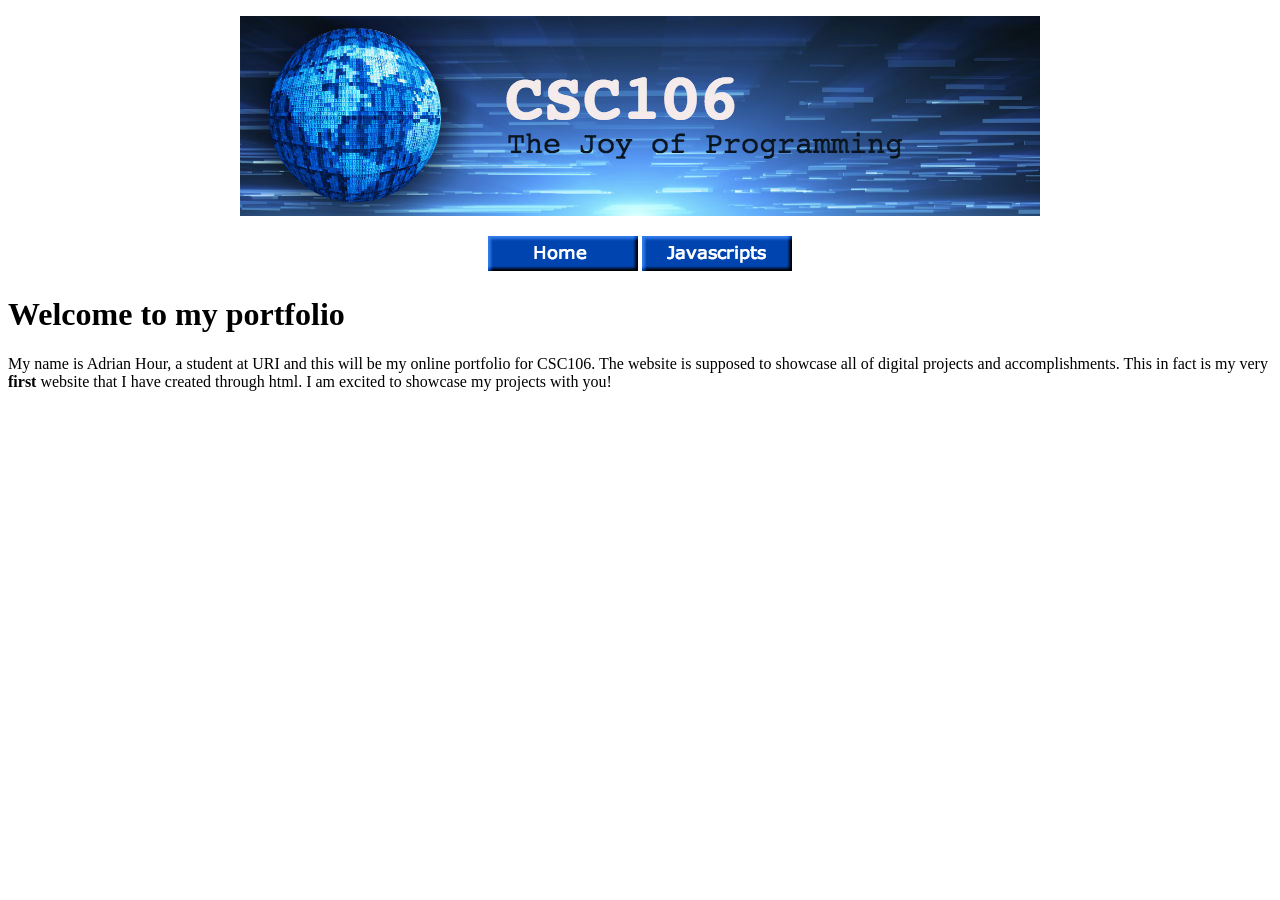
==== index.html @ 828d61ac "Update index.html" ====
<!DOCTYPE html>
<html>
    <head>
        <meta charset="utf-8">
        <title>Adrian's Portfolio</title>
    </head>
    <body>
        <p align="center">
            <img src="Banner.jpeg"></p>
        <p align="center">
            <a href="index.html"><img src="home.png" alt="home button"></a>
            <a href="javascripts.html"><img src="java.png" alt="javascript button"></a>
            
            
        <h1>Welcome to my portfolio</h1>
<p>My name is Adrian Hour, a student at URI and this will be my online portfolio for CSC106.
The website is supposed to showcase all of digital projects and accomplishments. This in fact is my very <strong>first</strong> website that I have created through html.
I am excited to showcase my projects with you!
</p>

</body>

</html>
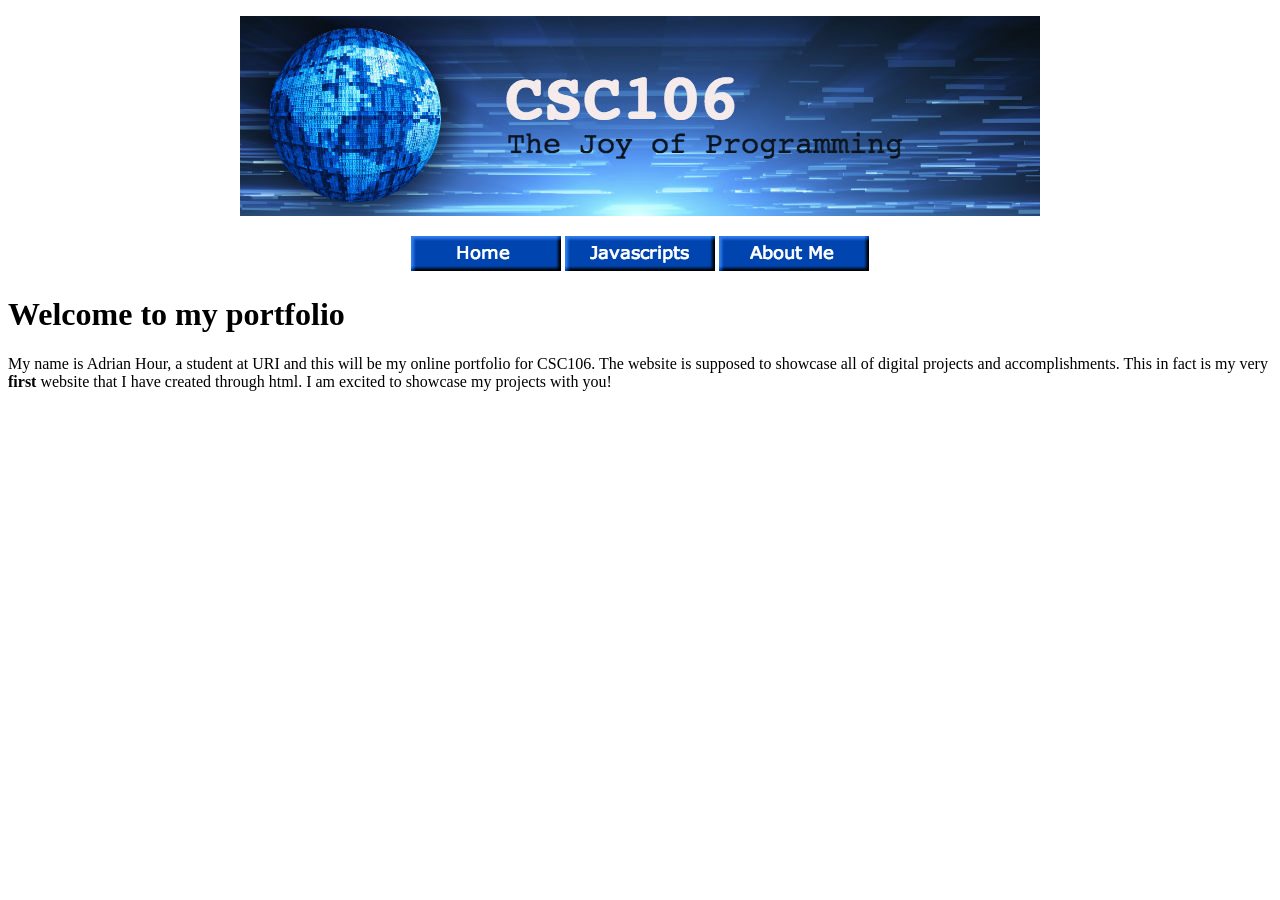
==== commit 412dda6f: "Update index.html" ====
--- a/index.html
+++ b/index.html
@@ -10,7 +10,7 @@
         <p align="center">
             <a href="index.html"><img src="home.png" alt="home button"></a>
             <a href="javascripts.html"><img src="java.png" alt="javascript button"></a>
-            
+            <a href="about.html"><img src="aboutme.png"alt="about me button"></a>
             
         <h1>Welcome to my portfolio</h1>
 <p>My name is Adrian Hour, a student at URI and this will be my online portfolio for CSC106.
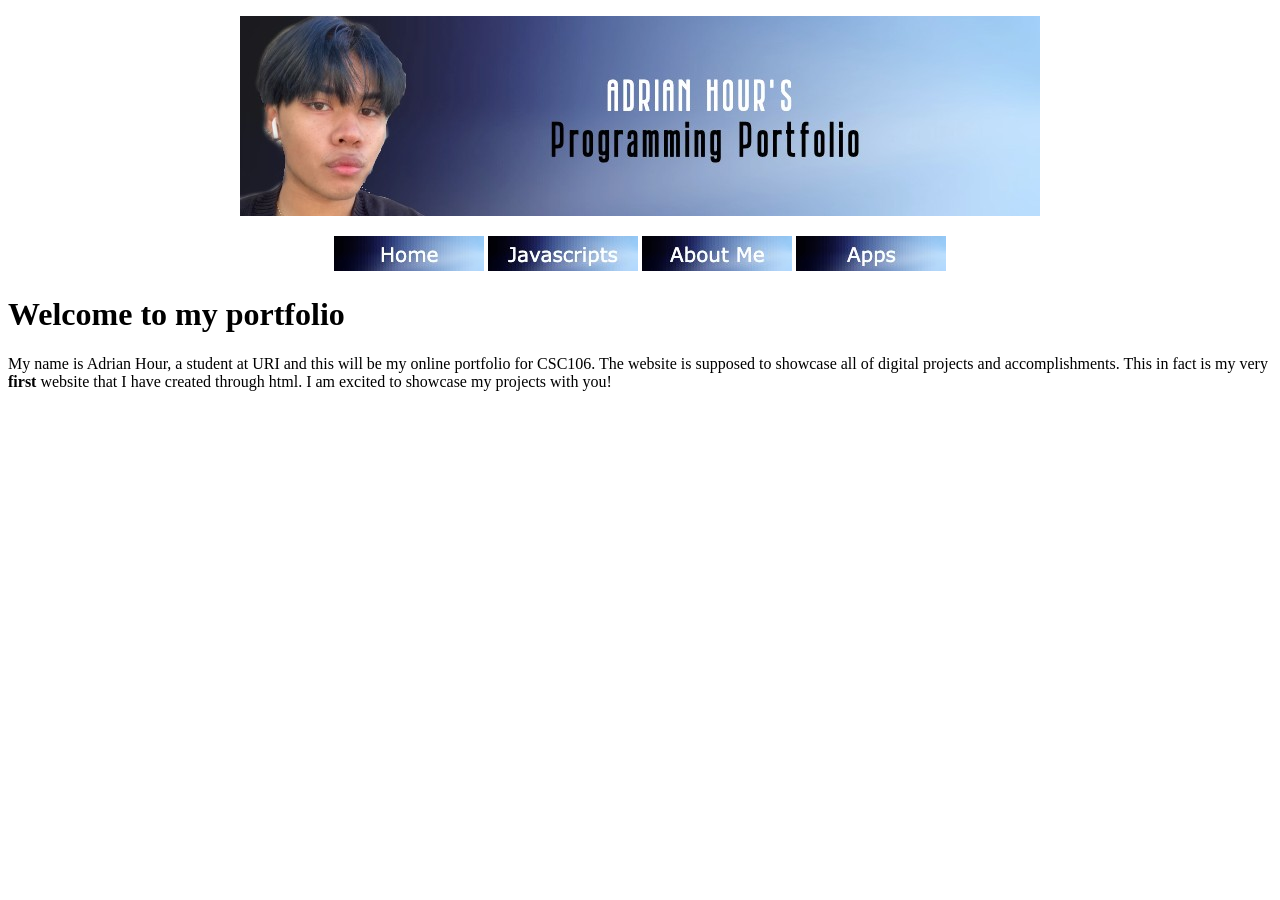
==== commit 9f847ed0: "Update index.html" ====
--- a/index.html
+++ b/index.html
@@ -6,11 +6,12 @@
     </head>
     <body>
         <p align="center">
-            <img src="Banner.jpeg"></p>
+            <img src="mybanner.jpg"></p>
         <p align="center">
-            <a href="index.html"><img src="home.png" alt="home button"></a>
-            <a href="javascripts.html"><img src="java.png" alt="javascript button"></a>
-            <a href="about.html"><img src="aboutme.png"alt="about me button"></a>
+            <a href="index.html"><img src="home.jpg" alt="home button"></a>
+            <a href="javascripts.html"><img src="java.jpg" alt="javascript button"></a>
+            <a href="about.html"><img src="aboutme.jpg"alt="about me button"></a>  
+            <a href="apps.html"><img src="apps.jpg"alt="apps button"></a>
             
         <h1>Welcome to my portfolio</h1>
 <p>My name is Adrian Hour, a student at URI and this will be my online portfolio for CSC106.
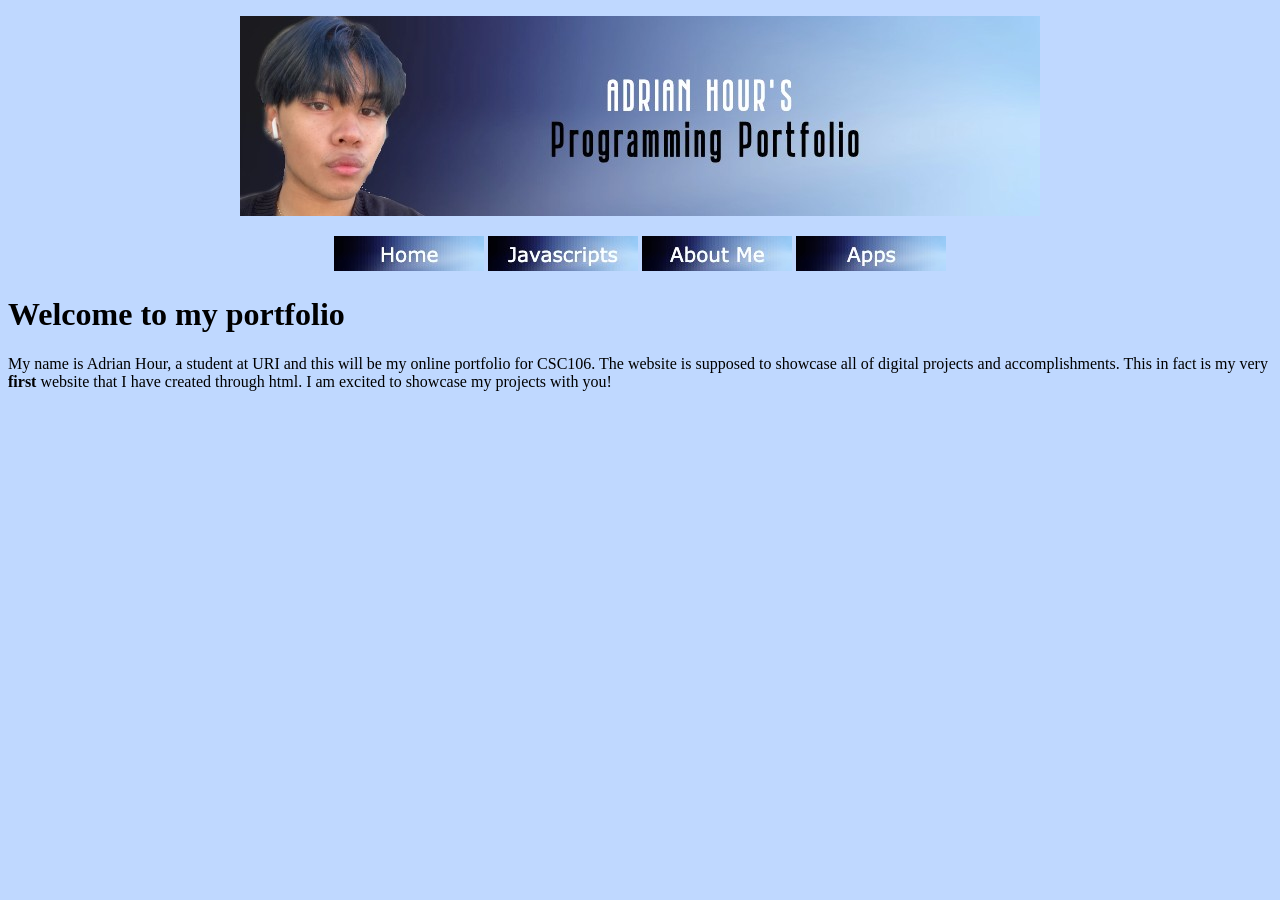
==== commit 149673c3: "Update index.html" ====
--- a/index.html
+++ b/index.html
@@ -3,6 +3,11 @@
     <head>
         <meta charset="utf-8">
         <title>Adrian's Portfolio</title>
+        <style> 
+            body {
+            background-image: "mybackground.jpg";
+            background-color: rgb(191,216,255);}
+        </style>
     </head>
     <body>
         <p align="center">
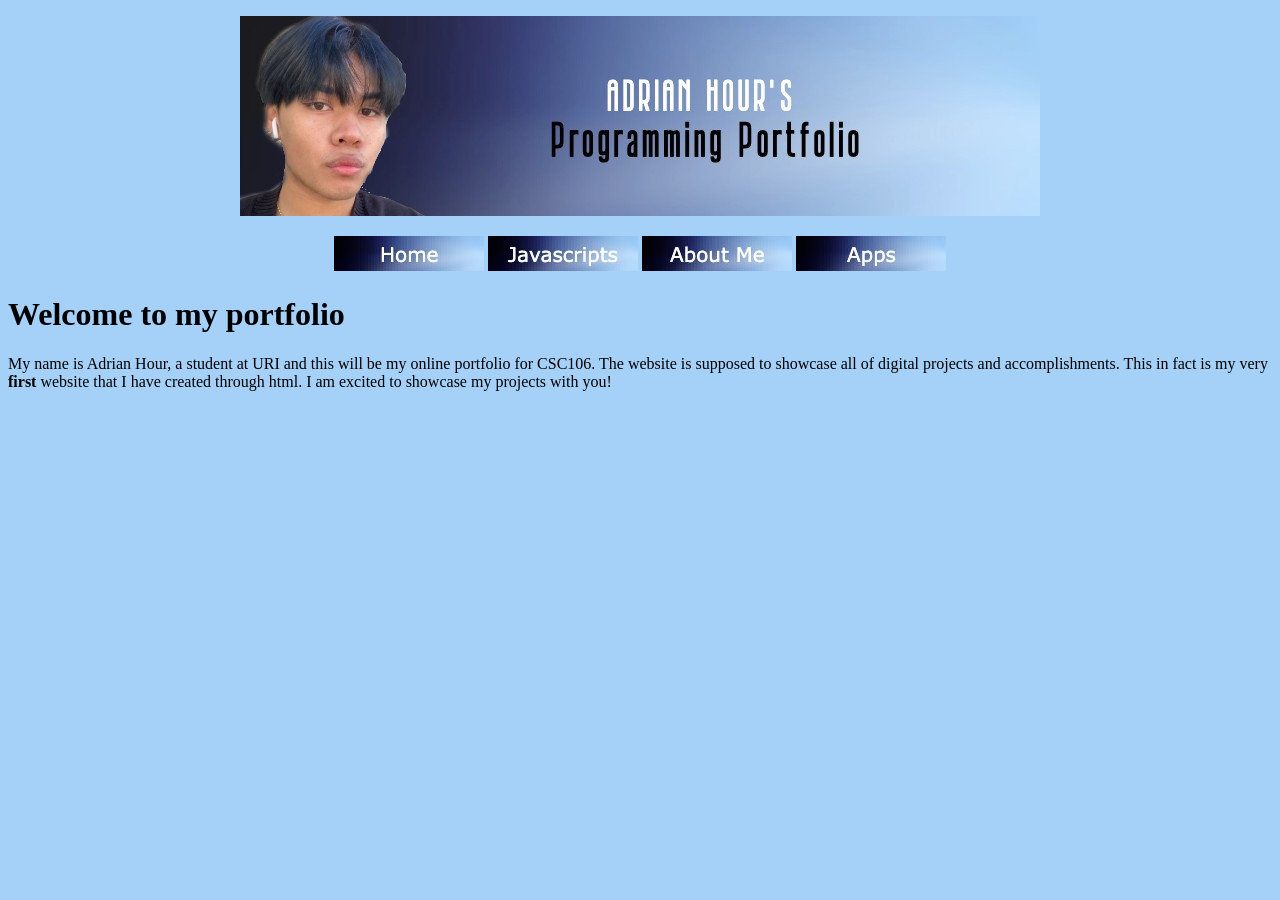
==== commit b01ad083: "Update index.html" ====
--- a/index.html
+++ b/index.html
@@ -6,7 +6,7 @@
         <style> 
             body {
             background-image: "mybackground.jpg";
-            background-color: rgb(191,216,255);}
+            background-color: rgb(165,209,248);}
         </style>
     </head>
     <body>
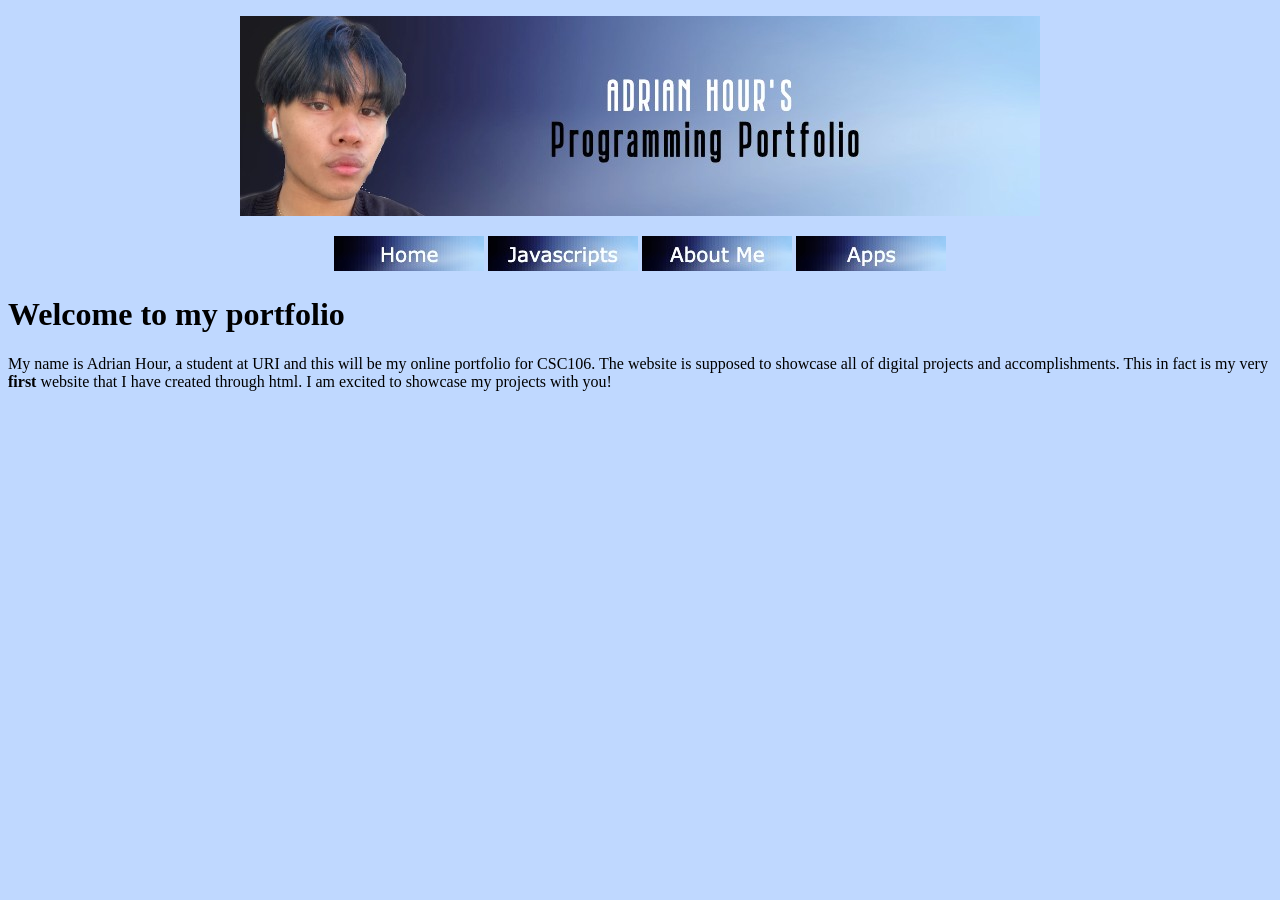
==== commit c1d2615f: "Update index.html" ====
--- a/index.html
+++ b/index.html
@@ -5,8 +5,7 @@
         <title>Adrian's Portfolio</title>
         <style> 
             body {
-            background-image: "mybackground.jpg";
-            background-color: rgb(165,209,248);}
+            background-color: rgb(191,216,255);}
         </style>
     </head>
     <body>
